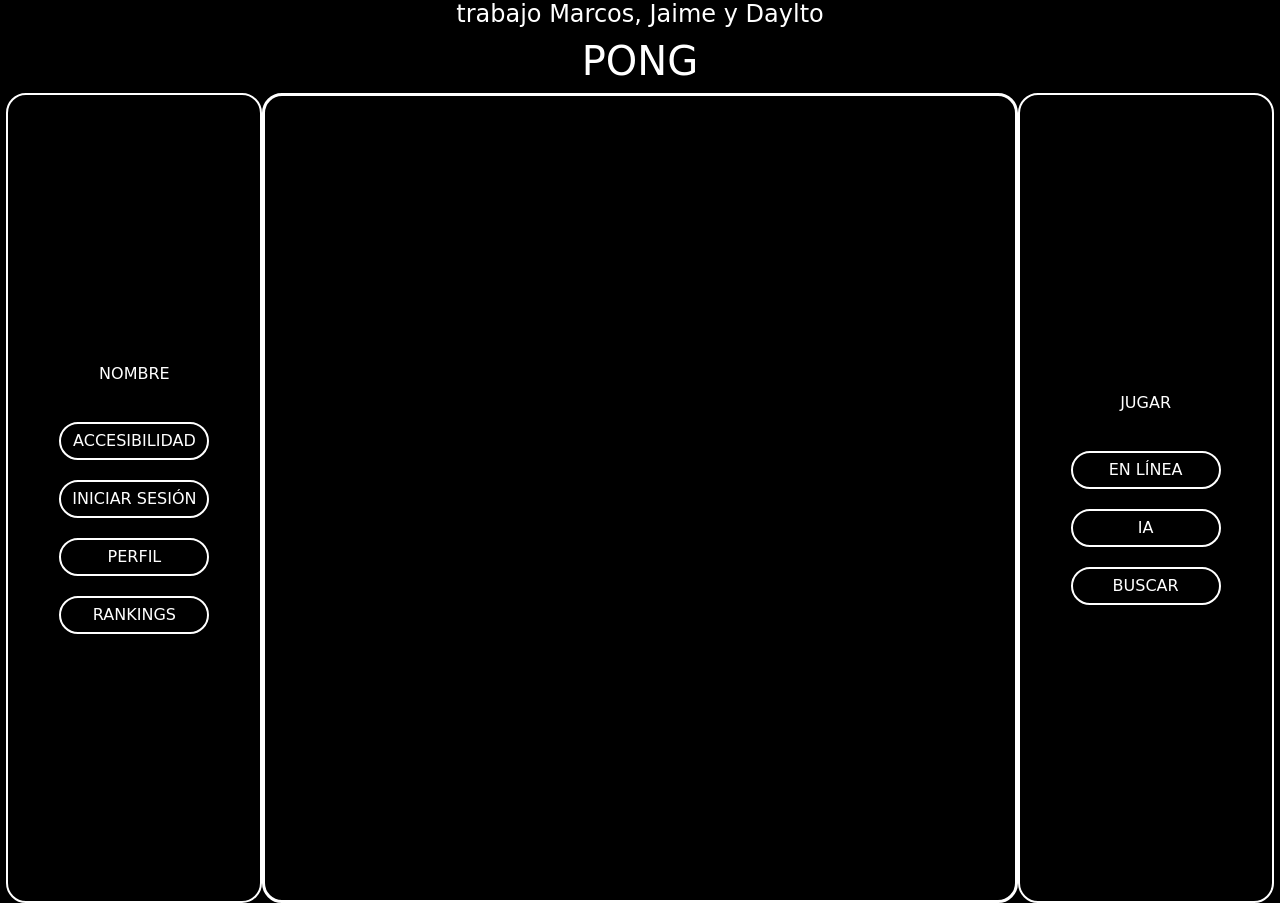
==== index.html @ a46395e9 "aniadido busqueda" ====
<!DOCTYPE html>
<html lang="es">
<head>
    <meta charset="UTF-8">
    <meta name="viewport" content="width=device-width, initial-scale=1.0">
    <title>PONG</title>
    
    <!-- Bootstrap CSS -->
    <link href="https://cdn.jsdelivr.net/npm/bootstrap@5.3.0/dist/css/bootstrap.min.css" rel="stylesheet">
    
    <link rel="stylesheet" href="css/index.css">
</head>
<body>
    <h4>trabajo Marcos, Jaime y Daylto</h4>
    <h1 class="titulo">PONG</h1>
    
    <div class="contenedor"> 
        <div class="menu">
            <p id="nombre">NOMBRE</p>
            <button id="accesibilidad" class="btn" data-bs-toggle="modal" data-bs-target="#accessibilityModal">
                ACCESIBILIDAD
            </button>
          <a href="login.html"> <button id="session" class="btn">INICIAR SESIÓN</button></a>
           <a href="perfil.html"><button id="perfil" class="btn">PERFIL</button></a>
            <button id="ranking" class="btn">RANKINGS</button>
        </div>
        
        <div class="tablero"></div>
        
        <div class="jugar">
            <p class="juega">JUGAR</p>
            <button id="linea" class="btn">EN LÍNEA</button>
            <button id="ia" class="btn">IA</button>
           <a href="buscar.html"> <button id="buscar" class="btn">BUSCAR</button></a>
        </div>
    </div>
    <div class="modal fade" id="accessibilityModal" tabindex="-1" aria-labelledby="accessibilityModalLabel" aria-hidden="true">
        <div class="modal-dialog">
            <div class="modal-content">
                <div class="modal-header">
                    <h5 class="modal-title" id="accessibilityModalLabel">Opciones de Accesibilidad</h5>
                    <button type="button" class="btn-close" data-bs-dismiss="modal" aria-label="Cerrar"></button>
                </div>
                <div class="modal-body text-center">
                    <button class="btn btn-outline-primary mb-2" onclick="aumentarTexto()">Aumentar Texto</button>
                    <button class="btn btn-outline-secondary mb-2" onclick="disminuirTexto()">Disminuir Texto</button>
                    <button class="btn btn-outline-dark mb-2" onclick="modoAltoContraste()">Modo Alto Contraste</button>
                </div>
            </div>
        </div>
    </div>
    <script src="https://cdn.jsdelivr.net/npm/bootstrap@5.3.0/dist/js/bootstrap.bundle.min.js"></script>

    <script>
                let fontSize = 16; 

function aumentarTexto() {
    if (fontSize < 30) { 
    fontSize += 2;
    document.body.style.fontSize = fontSize + "px";}
}

function disminuirTexto() {
    if (fontSize > 10) { 
        fontSize -= 2;
        document.body.style.fontSize = fontSize + "px";
    }
}

function modoAltoContraste() {
    document.body.classList.toggle("alto-contraste");
}
</script>

<!--<label for="exampleColorInput" class="form-label">Color picker</label>
<input type="color" class="form-control form-control-color" id="exampleColorInput" value="#563d7c" title="Choose your color">-->
</body>
</html>
---- css/index.css ----
body {
    background-color: black;
    color: white;
    text-align: center;
}
.logForm{
    width: 50%;
    width: 350px;
    display: flex;
    flex-direction: column;
    align-items: center;
    border: white solid 2px;
    border-radius: 20px;
    padding: 20px;
}
.contenedor {
    display: flex;
    justify-content: space-between;     
    height: 90vh;
    justify-content: center;
}
.titulo {
    color: white;
}
.menu, .jugar {
    display: flex;
    flex-direction: column; 
    justify-content: center; 
    align-items: center; 
    width: 20%;
    min-width: 150px;
    height: 100%;
    padding: 10px;
    border: white solid 2px;
    background-color: black;
    border-radius: 20px;
}
.btn {
    margin-top: 20px;
    border: white solid 2px;
    background-color: black;
    color: white;
    width: 150px;
    padding: 5px;
    border-radius: 20px;
}
.btn:hover {
    background-color: rgb(211, 211, 211);
    color: black;
    font-weight: bold;
}
.tablero {
    background-color: black;
    width: 59%;
    border: solid white;
    border-radius: 20px;
    height: 100%;
}

/* Modo Alto Contraste */
.alto-contraste {
    background-color: black ;
    color: white;
}
.modal-content,.modal-body {
    background-color: black;
    color: white;
    border: white solid 2px;
}

#toggleBtn {
    position: relative;
}
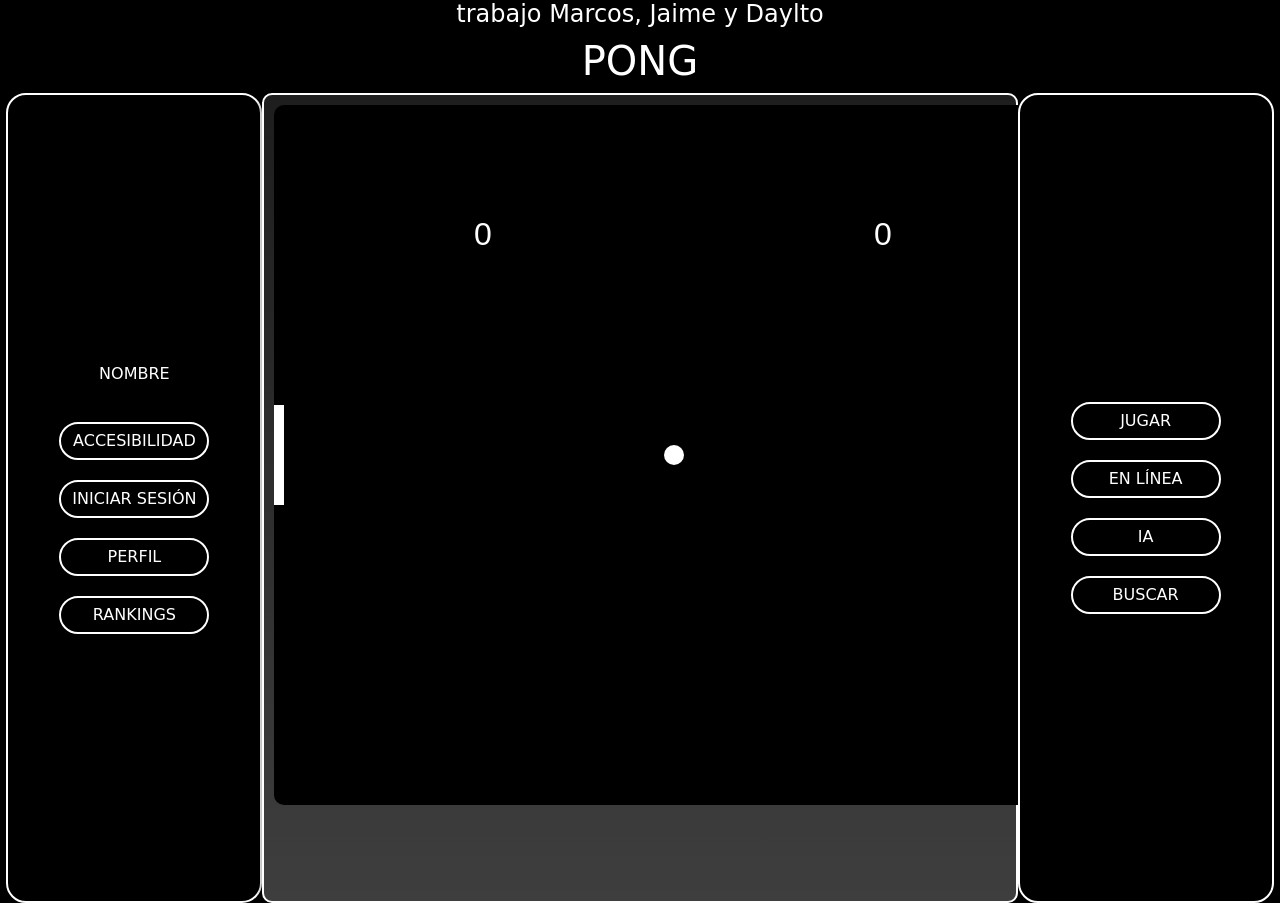
==== commit 39b04573: "añado funcionalidad al tablero y archivo javascript para la logica de este" ====
--- a/index.html
+++ b/index.html
@@ -25,10 +25,13 @@
             <button id="ranking" class="btn">RANKINGS</button>
         </div>
         
-        <div class="tablero"></div>
+        <div class="tablero">
+            <!--Este div contendrá el juego de pong, solo habrá un pong de manera local-->
+            <canvas id="pong" width="800" height="700"></canvas>
+          </div>
         
         <div class="jugar">
-            <p class="juega">JUGAR</p>
+            <button id="startGame" class="btn">JUGAR</button>
             <button id="linea" class="btn">EN LÍNEA</button>
             <button id="ia" class="btn">IA</button>
            <a href="buscar.html"> <button id="buscar" class="btn">BUSCAR</button></a>
@@ -50,29 +53,7 @@
         </div>
     </div>
     <script src="https://cdn.jsdelivr.net/npm/bootstrap@5.3.0/dist/js/bootstrap.bundle.min.js"></script>
-
-    <script>
-                let fontSize = 16; 
-
-function aumentarTexto() {
-    if (fontSize < 30) { 
-    fontSize += 2;
-    document.body.style.fontSize = fontSize + "px";}
-}
-
-function disminuirTexto() {
-    if (fontSize > 10) { 
-        fontSize -= 2;
-        document.body.style.fontSize = fontSize + "px";
-    }
-}
-
-function modoAltoContraste() {
-    document.body.classList.toggle("alto-contraste");
-}
-</script>
-
-<!--<label for="exampleColorInput" class="form-label">Color picker</label>
-<input type="color" class="form-control form-control-color" id="exampleColorInput" value="#563d7c" title="Choose your color">-->
+    <script src="js/game.js"></script>
+    <script src="js/accessibility.js"></script>
 </body>
 </html>
--- a/css/index.css
+++ b/css/index.css
@@ -55,6 +55,11 @@
     border: solid white;
     border-radius: 20px;
     height: 100%;
+    padding: 10px;
+    background: linear-gradient(#1e1e1e, #3e3e3e);
+    border: 2px solid #fff;
+    border-radius: 10px;
+    box-shadow: 0 0 10px rgba(0, 0, 0, 0.5);
 }
 
 /* Modo Alto Contraste */
@@ -70,4 +75,11 @@
 
 #toggleBtn {
     position: relative;
+}
+
+canvas {
+    display: block;
+    margin: 0 auto;
+    background: #000;
+    border-radius: 10px;
 }
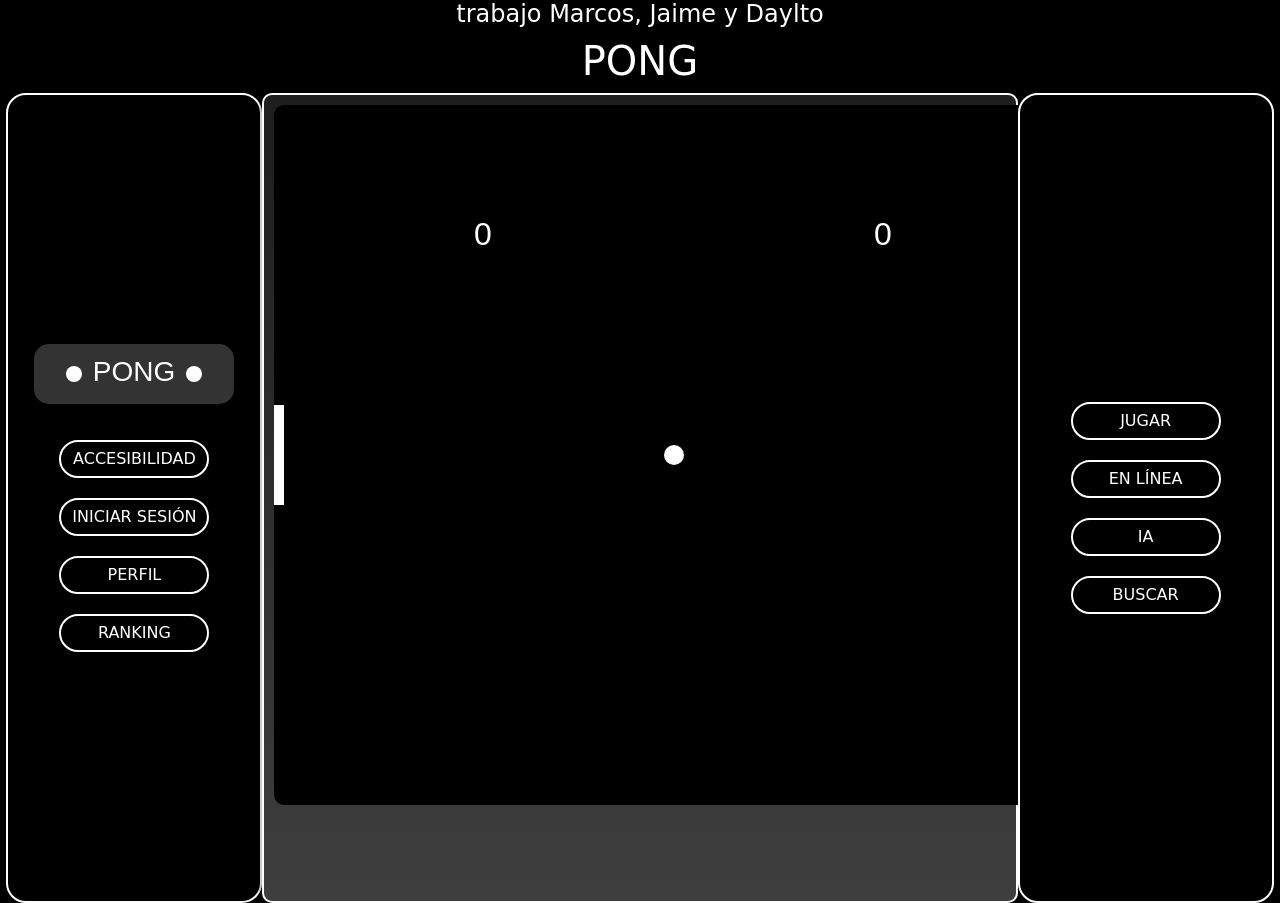
==== commit 5678cc1e: "modificado perfil, accesibilidad y logo" ====
--- a/index.html
+++ b/index.html
@@ -16,13 +16,23 @@
     
     <div class="contenedor"> 
         <div class="menu">
-            <p id="nombre">NOMBRE</p>
+            <p id="logo">
+                <svg xmlns="http://www.w3.org/2000/svg" viewBox="0 0 200 60" width="200" height="60">
+                    <rect width="200" height="60" rx="15" fill="#333"/>
+                    <text x="50%" y="50%" font-size="28" font-family="Arial, sans-serif" fill="white" text-anchor="middle" alignment-baseline="middle">
+                        PONG
+                    </text>
+                    <circle cx="40" cy="30" r="8" fill="#fff"/>
+                    <circle cx="160" cy="30" r="8" fill="#fff"/>
+                </svg>
+                
+            </p>
             <button id="accesibilidad" class="btn" data-bs-toggle="modal" data-bs-target="#accessibilityModal">
                 ACCESIBILIDAD
             </button>
           <a href="login.html"> <button id="session" class="btn">INICIAR SESIÓN</button></a>
            <a href="perfil.html"><button id="perfil" class="btn">PERFIL</button></a>
-            <button id="ranking" class="btn">RANKINGS</button>
+          <a href="ranking.html"></a><button id="ranking" class="btn">RANKING</button>
         </div>
         
         <div class="tablero">
--- a/css/index.css
+++ b/css/index.css
@@ -62,7 +62,7 @@
     box-shadow: 0 0 10px rgba(0, 0, 0, 0.5);
 }
 
-/* Modo Alto Contraste */
+/* Modo alto contraste */
 .alto-contraste {
     background-color: black ;
     color: white;
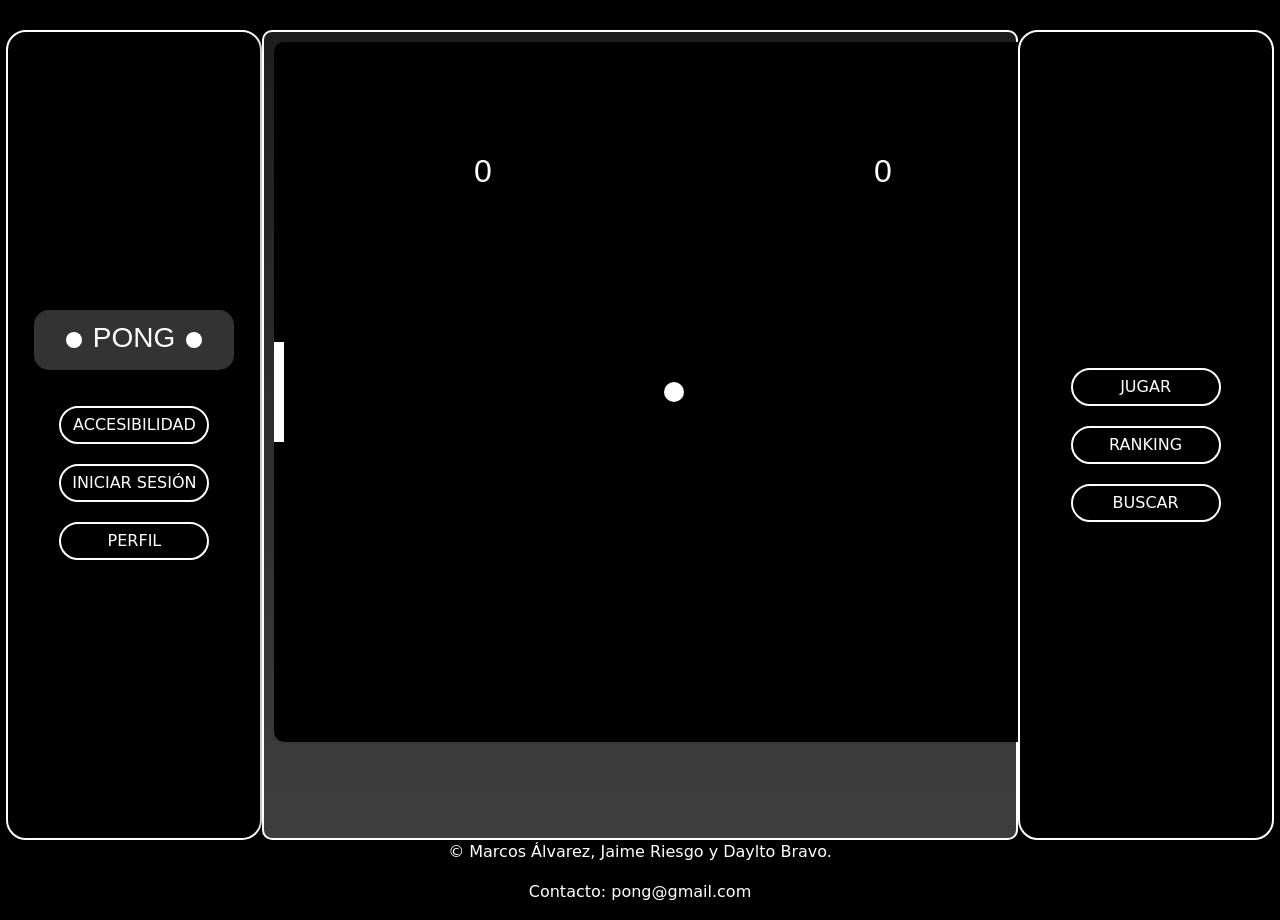
==== commit f23c2cdb: "modificado muchas cosas" ====
--- a/index.html
+++ b/index.html
@@ -11,8 +11,8 @@
     <link rel="stylesheet" href="css/index.css">
 </head>
 <body>
-    <h4>trabajo Marcos, Jaime y Daylto</h4>
-    <h1 class="titulo">PONG</h1>
+ <!--   <h4>trabajo Marcos, Jaime y Daylto</h4>
+    <h1 class="titulo">PONG</h1>-->
     
     <div class="contenedor"> 
         <div class="menu">
@@ -32,7 +32,6 @@
             </button>
           <a href="login.html"> <button id="session" class="btn">INICIAR SESIÓN</button></a>
            <a href="perfil.html"><button id="perfil" class="btn">PERFIL</button></a>
-          <a href="ranking.html"></a><button id="ranking" class="btn">RANKING</button>
         </div>
         
         <div class="tablero">
@@ -42,8 +41,7 @@
         
         <div class="jugar">
             <button id="startGame" class="btn">JUGAR</button>
-            <button id="linea" class="btn">EN LÍNEA</button>
-            <button id="ia" class="btn">IA</button>
+            <a href="ranking.html"><button id="ranking" class="btn">RANKING</button></a>
            <a href="buscar.html"> <button id="buscar" class="btn">BUSCAR</button></a>
         </div>
     </div>
@@ -62,6 +60,11 @@
             </div>
         </div>
     </div>
+    <footer>
+        <p>&copy; Marcos Álvarez, Jaime Riesgo y Daylto Bravo.</p>
+        <p>Contacto: pong@gmail.com</p>
+    </footer>
+    
     <script src="https://cdn.jsdelivr.net/npm/bootstrap@5.3.0/dist/js/bootstrap.bundle.min.js"></script>
     <script src="js/game.js"></script>
     <script src="js/accessibility.js"></script>
--- a/css/index.css
+++ b/css/index.css
@@ -14,6 +14,7 @@
     padding: 20px;
 }
 .contenedor {
+    margin-top: 30px;
     display: flex;
     justify-content: space-between;     
     height: 90vh;
@@ -64,8 +65,13 @@
 
 /* Modo alto contraste */
 .alto-contraste {
-    background-color: black ;
+    background-color: black;
     color: white;
+    div{
+        background-color: black;
+        color: white;
+        border: white solid 2px;
+    }
 }
 .modal-content,.modal-body {
     background-color: black;
@@ -76,10 +82,21 @@
 #toggleBtn {
     position: relative;
 }
-
 canvas {
     display: block;
     margin: 0 auto;
-    background: #000;
+    background: black;
     border-radius: 10px;
-}+}
+#logo svg{
+    transition: transform 0.3s ease;
+}
+#logo:active svg{
+    transform: scale(0.8);
+}
+#logo svg{
+    transform: scale(1);
+}
+footer{
+    margin-bottom: auto;
+}
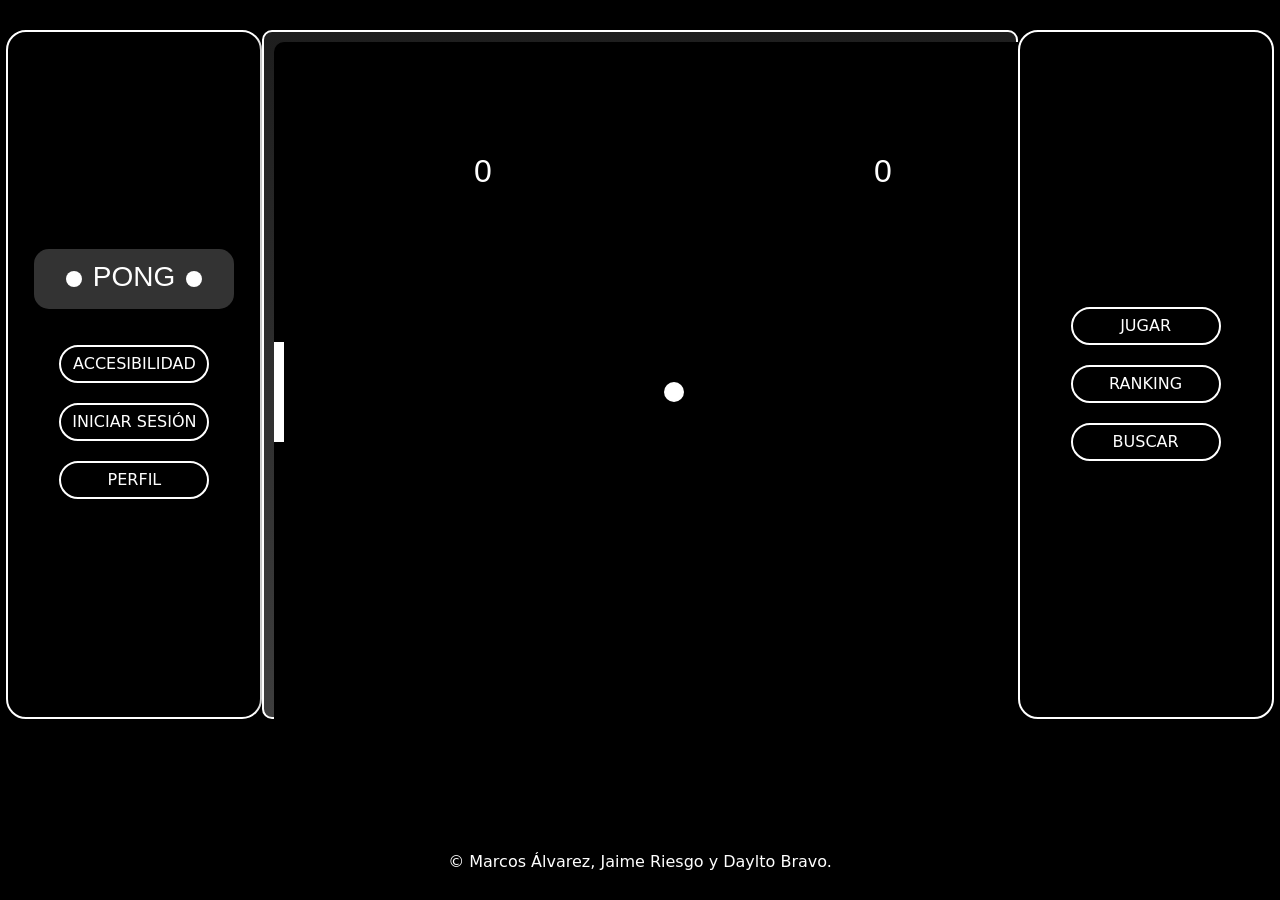
==== commit 6bcb5633: "accesibilidad en todas las páginas" ====
--- a/index.html
+++ b/index.html
@@ -61,8 +61,7 @@
         </div>
     </div>
     <footer>
-        <p>&copy; Marcos Álvarez, Jaime Riesgo y Daylto Bravo.</p>
-        <p>Contacto: pong@gmail.com</p>
+        &copy; Marcos Álvarez, Jaime Riesgo y Daylto Bravo.
     </footer>
     
     <script src="https://cdn.jsdelivr.net/npm/bootstrap@5.3.0/dist/js/bootstrap.bundle.min.js"></script>
--- a/css/index.css
+++ b/css/index.css
@@ -30,7 +30,7 @@
     align-items: center; 
     width: 20%;
     min-width: 150px;
-    height: 100%;
+    height: 85%;
     padding: 10px;
     border: white solid 2px;
     background-color: black;
@@ -55,7 +55,7 @@
     width: 59%;
     border: solid white;
     border-radius: 20px;
-    height: 100%;
+    height: 85%;
     padding: 10px;
     background: linear-gradient(#1e1e1e, #3e3e3e);
     border: 2px solid #fff;
@@ -98,5 +98,5 @@
     transform: scale(1);
 }
 footer{
-    margin-bottom: auto;
+    margin-top: 10px;
 }
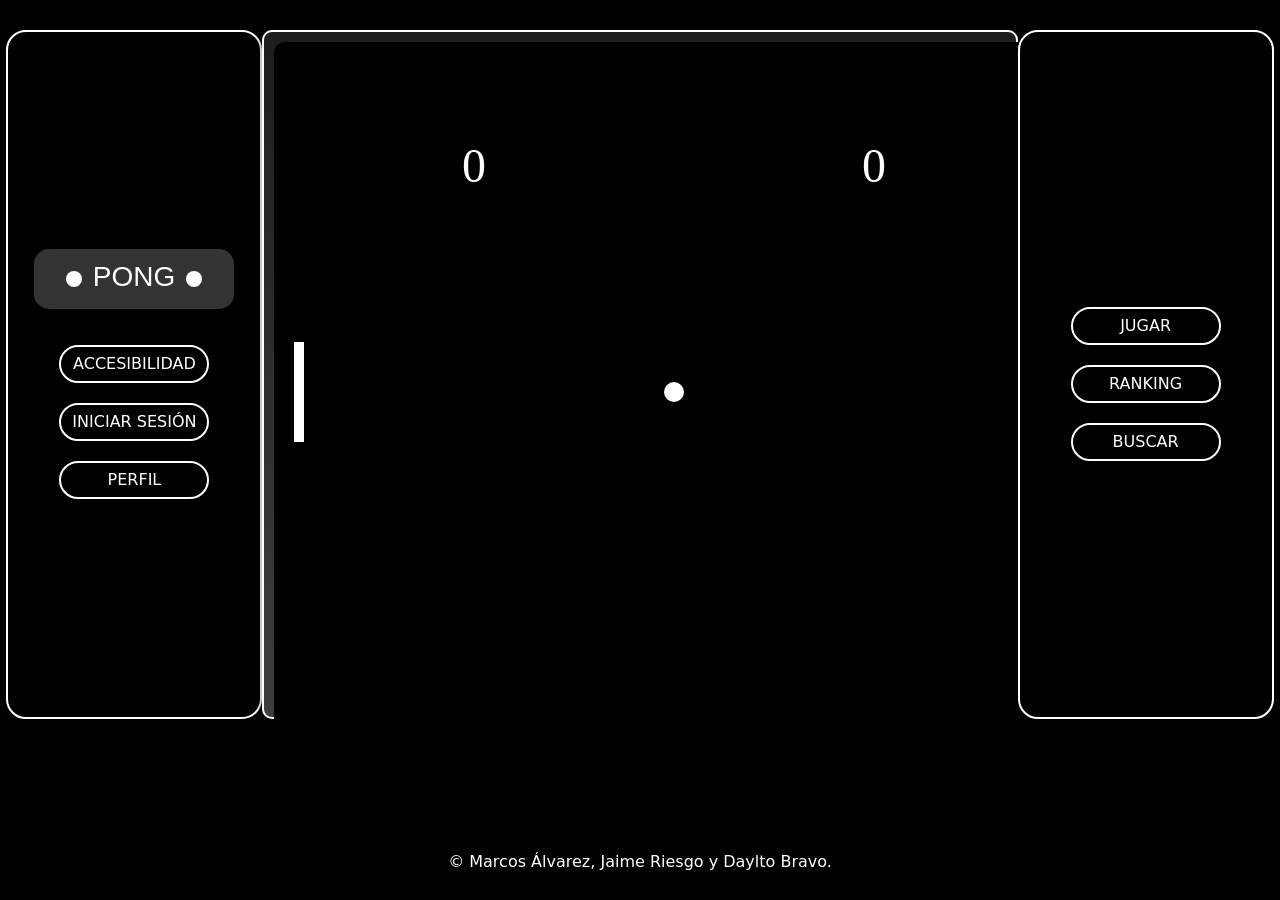
==== commit da497de5: "mirdas varias" ====
--- a/index.html
+++ b/index.html
@@ -24,8 +24,7 @@
                     </text>
                     <circle cx="40" cy="30" r="8" fill="#fff"/>
                     <circle cx="160" cy="30" r="8" fill="#fff"/>
-                </svg>
-                
+                </svg>    
             </p>
             <button id="accesibilidad" class="btn" data-bs-toggle="modal" data-bs-target="#accessibilityModal">
                 ACCESIBILIDAD
